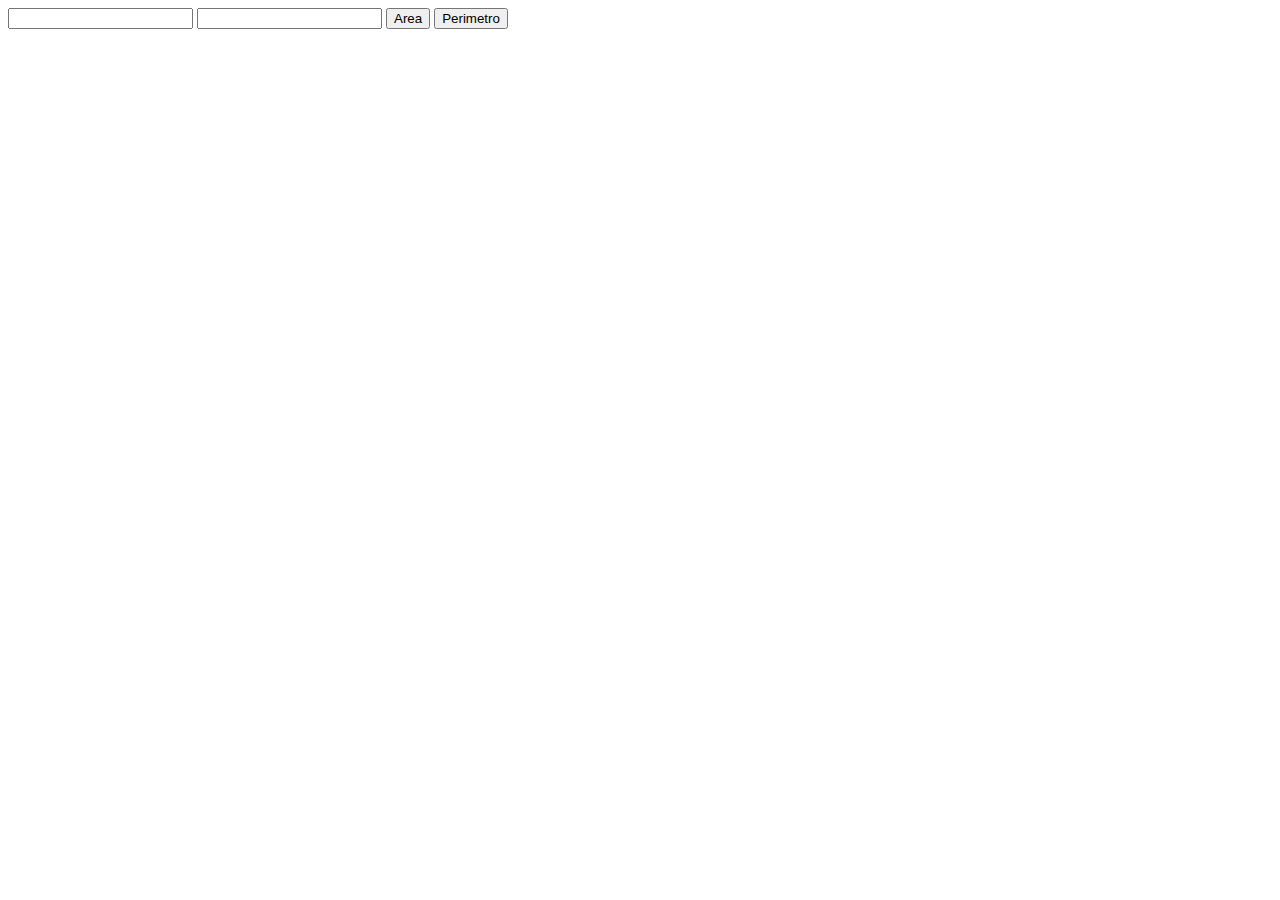
==== html/index-areayperimetro.html @ 725b6eea "Add files via upload" ====
<!DOCTYPE html>
<html lang="en">
<head>
    <meta charset="UTF-8">
    <meta name="viewport" content="width=device-width, initial-scale=1.0">
    <title>Casa</title>
    <script src="/js/area-perimetro.js"></script>
</head>
<body>
    <input type="number" id="altura">
    <input type="number" id="anchura">
    <button onclick="area();">Area</button>
    <button onclick="perimetro();">Perimetro</button>
    <p></p>
</body> 
</html>
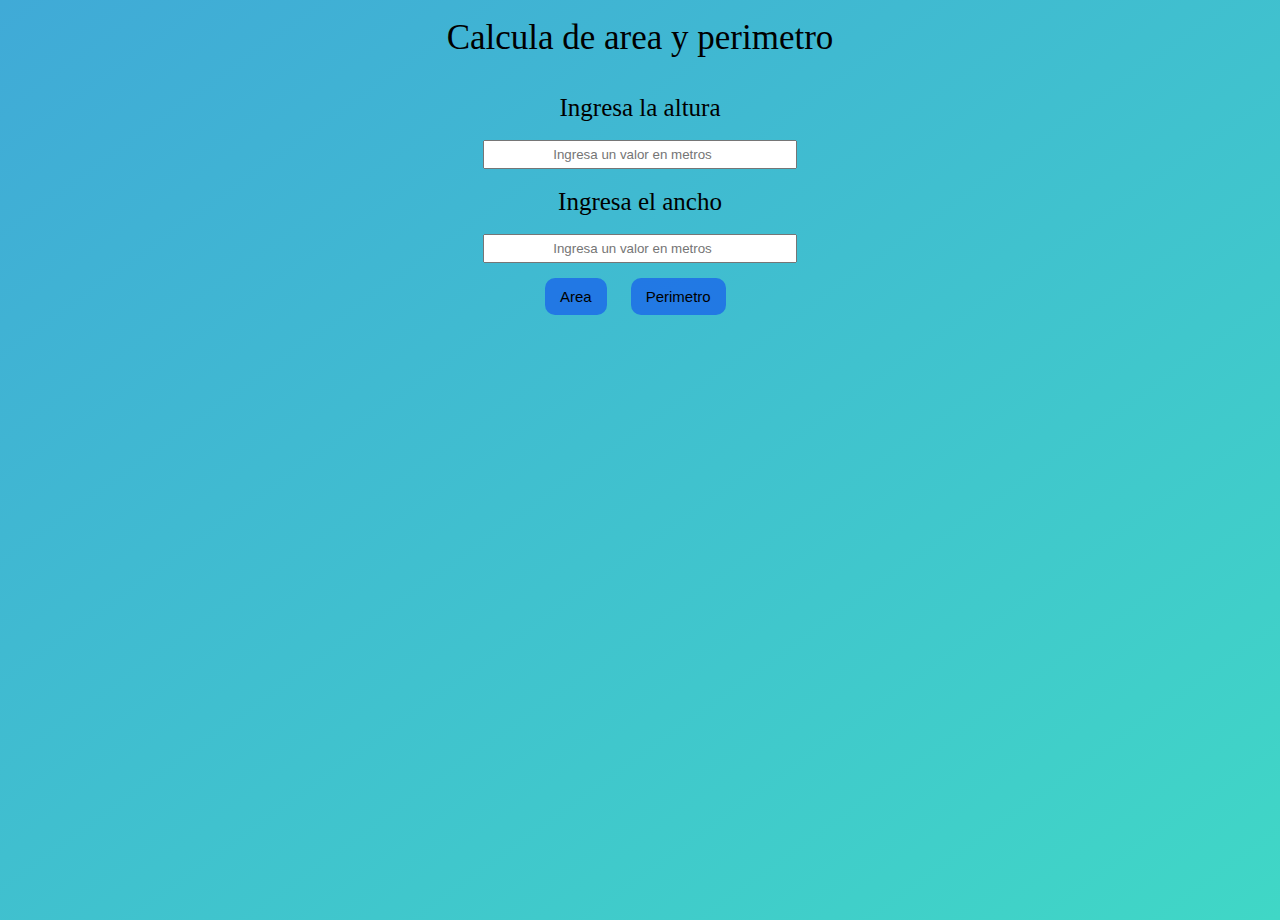
==== commit c30235f4: "Pagina de calcular el area y perimetro terminada" ====
--- a/html/index-areayperimetro.html
+++ b/html/index-areayperimetro.html
@@ -3,14 +3,28 @@
 <head>
     <meta charset="UTF-8">
     <meta name="viewport" content="width=device-width, initial-scale=1.0">
-    <title>Casa</title>
-    <script src="/js/area-perimetro.js"></script>
+    <title>Calcula el area y perimetro</title>
+    <link rel="stylesheet" href="../style/reset.css">
+    <link rel="stylesheet" href="../style/style-areayperimetro.css">
 </head>
 <body>
-    <input type="number" id="altura">
-    <input type="number" id="anchura">
-    <button onclick="area();">Area</button>
-    <button onclick="perimetro();">Perimetro</button>
-    <p></p>
+    <header>
+        <h1>
+            Calcula de area y perimetro
+        </h1>
+    </header>
+    <main>
+        <label for="altura">Ingresa la altura</label>
+        <input type="number" id="altura" placeholder="Ingresa un valor en metros">
+        <label for="anchura">Ingresa el ancho</label>
+        <input type="number" id="anchura" placeholder="Ingresa un valor en metros">
+    
+        <button class="Calcular" onclick="area();">Area</button>
+        <button class="Calcular" onclick="perimetro();">Perimetro</button>
+    
+    </main>
+    <div>
+    </div>
+    <script src="../js/area-perimetro.js"></script>
 </body> 
 </html>--- a/style/style-areayperimetro.css
+++ b/style/style-areayperimetro.css
@@ -0,0 +1,78 @@
+body{
+    background: linear-gradient(to bottom right, #40AAD7,#40D7C6);
+    width: 100vw; /* Establece el ancho del cuerpo al ancho completo de la ventana */
+    height: 100vh /* Establece la altura del cuerpo a la altura completa de la ventana */
+}
+
+h1{
+    text-align: center;
+    font-size: 35px;
+    margin: 20px;
+}
+
+main{
+    width: 940px;
+    margin: 0px auto;
+}
+
+main label,input{
+    text-align: center;
+    display: block;
+    margin: 0px auto;
+}
+
+label{
+    padding: 20px;
+    font-size: 25px;
+}
+
+input{
+    width:300px;
+    padding: 5px
+}
+
+.Calcular{
+    background-color: rgba(27, 103, 233, 0.797);
+    border-radius: 10px;
+    border: none;
+    padding: 10px 15px;
+    font-size: 15px;
+    display: inline-block;
+    margin: 15px 10px;
+    position: relative;
+    left: 365px;
+}
+
+.Calcular:hover{
+    cursor: pointer;
+    transform: scale(1.1);
+    transition: 30ms;
+}
+
+div{
+    width: 940px;
+    display: inline-block;
+    margin: 10px auto;
+    text-align: center;
+    padding: 15px;
+    font-size: 20px;
+}
+
+.regreso a{
+    text-decoration: none;
+    font-size: 15px;
+    color: black;
+}
+
+.regreso{
+    background-color: rgba(0, 123, 255, 0.507);
+    border-radius: 10px;
+    border: none;
+    padding: 10px 15px;
+    font-size: 15px;
+    display: block;
+    position: relative;
+    left:800px;
+    cursor: pointer;
+}
+
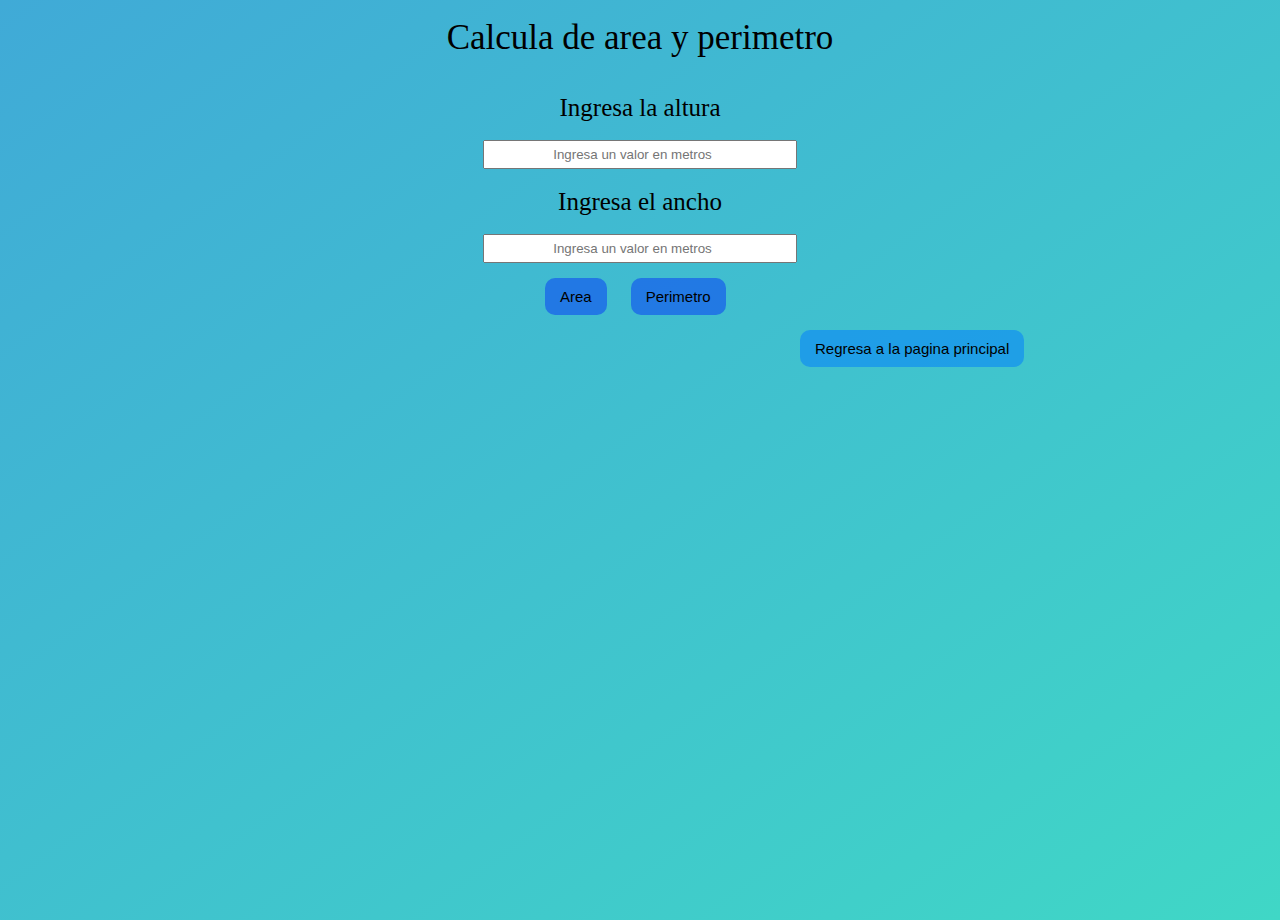
==== commit 8ff71f6c: "Index.html area y perimetro" ====
--- a/html/index-areayperimetro.html
+++ b/html/index-areayperimetro.html
@@ -23,6 +23,7 @@
         <button class="Calcular" onclick="perimetro();">Perimetro</button>
     
     </main>
+    <button class="regreso"><a href="../index.html">Regresa a la pagina principal</a></button>
     <div>
     </div>
     <script src="../js/area-perimetro.js"></script>
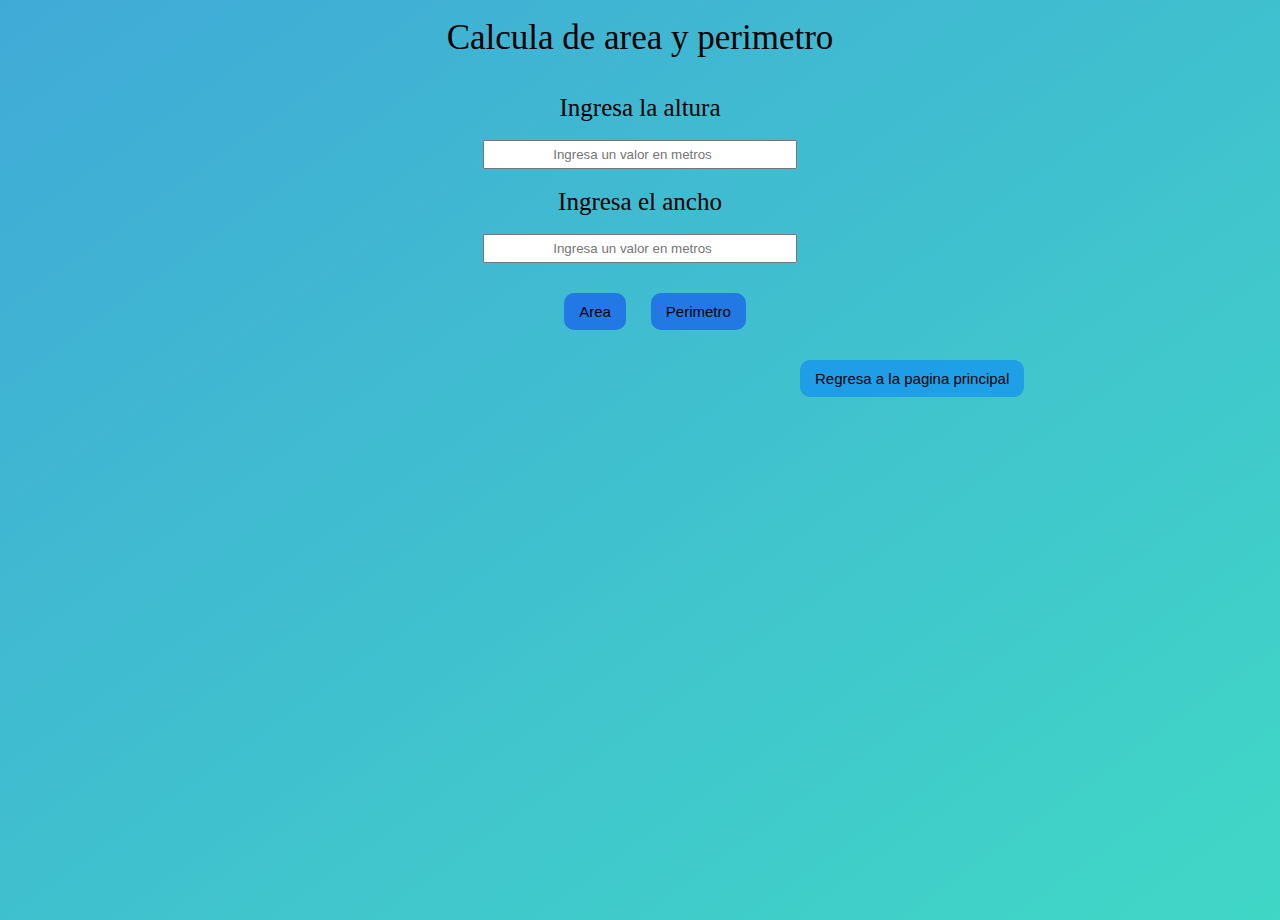
==== commit 1405d53b: "Area y perimetro" ====
--- a/html/index-areayperimetro.html
+++ b/html/index-areayperimetro.html
@@ -1,5 +1,5 @@
 <!DOCTYPE html>
-<html lang="en">
+<html lang="es">
 <head>
     <meta charset="UTF-8">
     <meta name="viewport" content="width=device-width, initial-scale=1.0">
@@ -19,9 +19,11 @@
         <label for="anchura">Ingresa el ancho</label>
         <input type="number" id="anchura" placeholder="Ingresa un valor en metros">
     
+    <div class="botones">
         <button class="Calcular" onclick="area();">Area</button>
         <button class="Calcular" onclick="perimetro();">Perimetro</button>
-    
+    </div>
+       
     </main>
     <button class="regreso"><a href="../index.html">Regresa a la pagina principal</a></button>
     <div>
--- a/style/style-areayperimetro.css
+++ b/style/style-areayperimetro.css
@@ -31,6 +31,10 @@
     padding: 5px
 }
 
+.botones{
+    margin: 0px auto;
+}
+
 .Calcular{
     background-color: rgba(27, 103, 233, 0.797);
     border-radius: 10px;
@@ -39,8 +43,6 @@
     font-size: 15px;
     display: inline-block;
     margin: 15px 10px;
-    position: relative;
-    left: 365px;
 }
 
 .Calcular:hover{
@@ -76,3 +78,37 @@
     cursor: pointer;
 }
 
+@media screen and (max-width:480px) {
+    header{
+        width: calc(100% - 45px);
+        height: 100px;
+        margin: 0px auto;
+        padding: 10px;
+        display:block;
+    }
+
+    main{
+        width: 100%;
+    }
+
+    .Calcular{
+        position: static;
+        display:inline-block;
+        font-size: 12px;
+    }
+    
+    .botones{
+        margin: 5px  auto;
+    }
+
+    div{
+        width: auto;
+        display: block;
+        margin: 0px auto;
+    }
+
+    .regreso{
+        position: static;
+        margin: 0px auto;
+    }
+}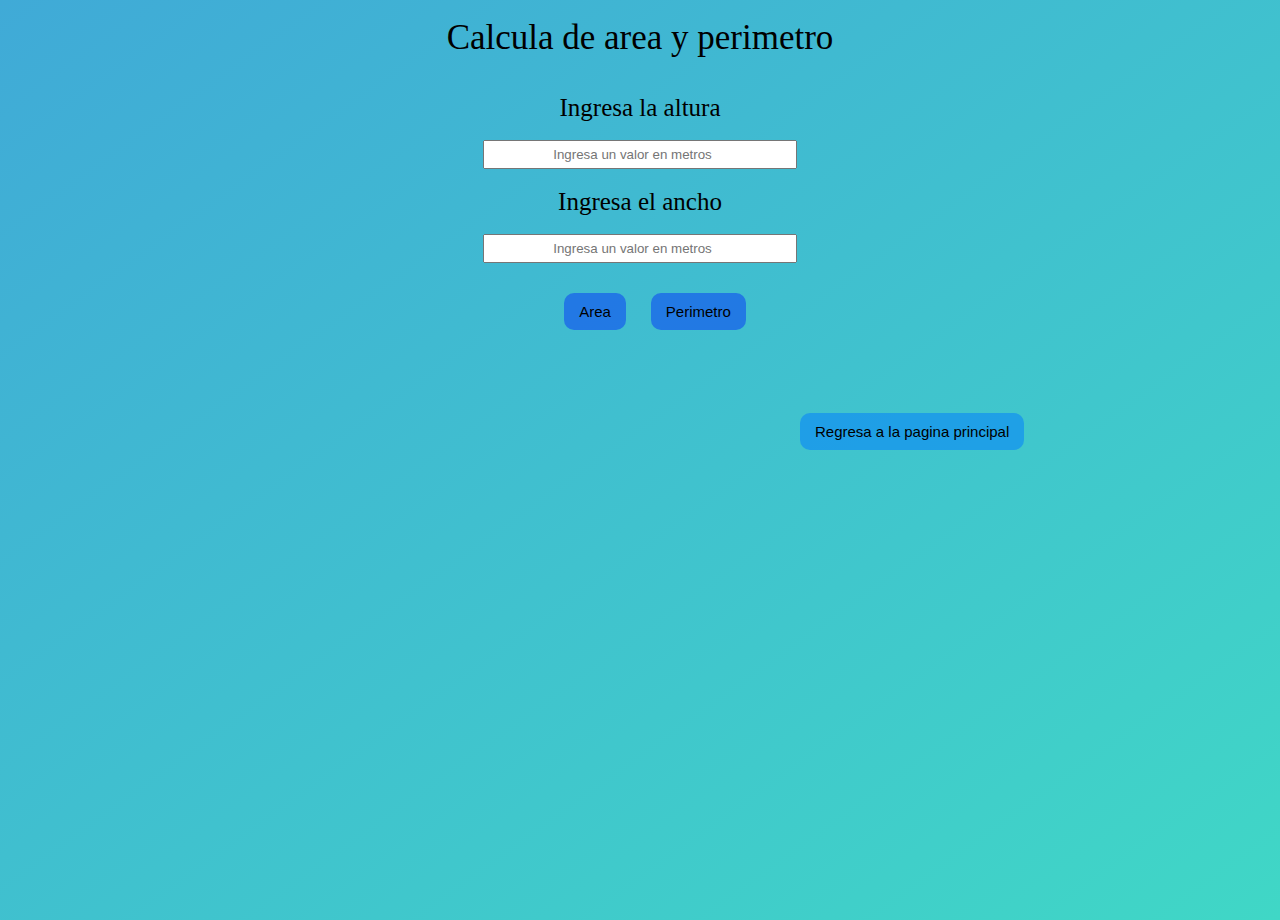
==== commit 36b060c7: "Datos añadidiso" ====
--- a/html/index-areayperimetro.html
+++ b/html/index-areayperimetro.html
@@ -23,6 +23,9 @@
         <button class="Calcular" onclick="area();">Area</button>
         <button class="Calcular" onclick="perimetro();">Perimetro</button>
     </div>
+    <div id="resultado">
+
+    </div>
        
     </main>
     <button class="regreso"><a href="../index.html">Regresa a la pagina principal</a></button>
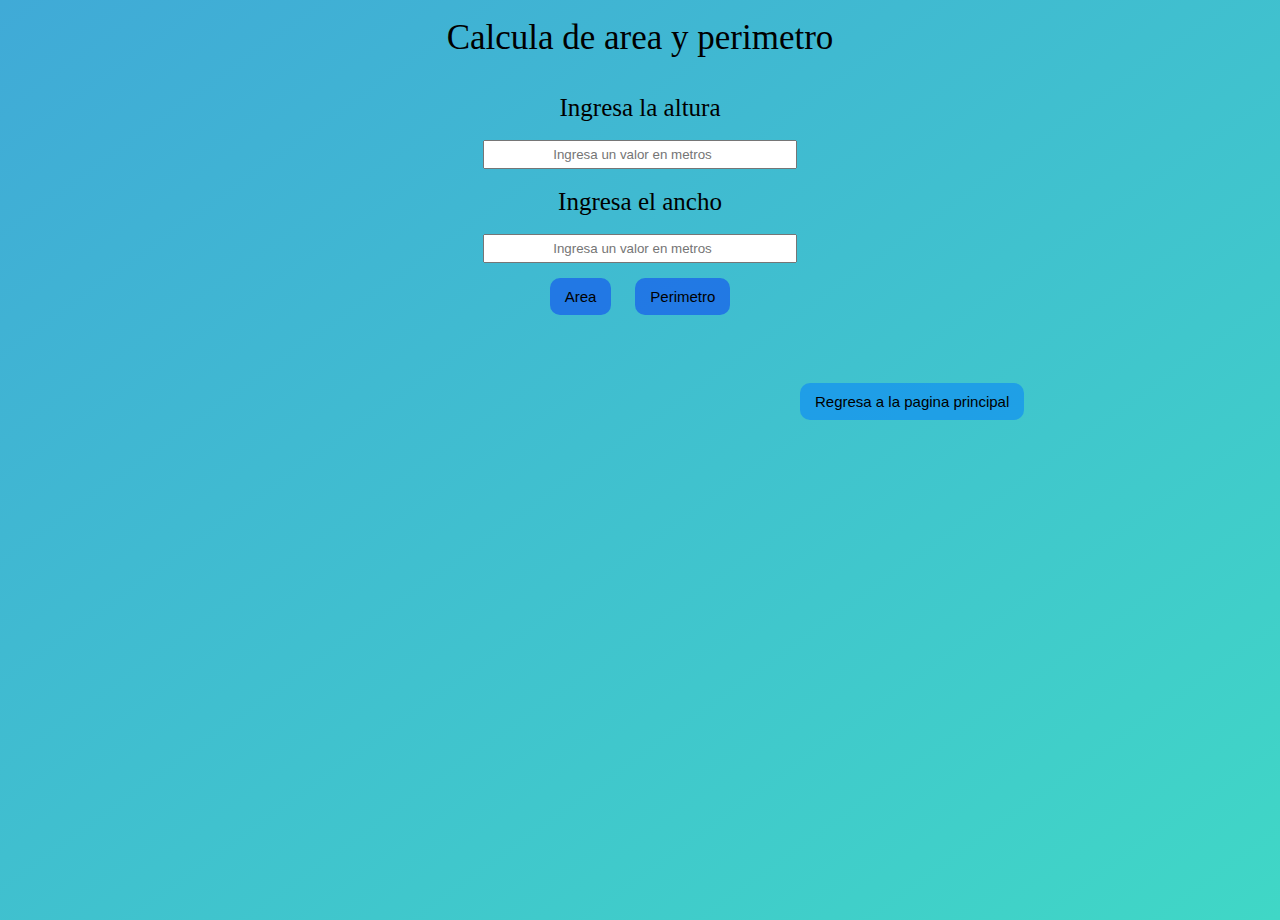
==== commit 360ca9a5: "Pagina completa css" ====
--- a/html/index-areayperimetro.html
+++ b/html/index-areayperimetro.html
@@ -24,13 +24,10 @@
         <button class="Calcular" onclick="perimetro();">Perimetro</button>
     </div>
     <div id="resultado">
-
     </div>
        
     </main>
     <button class="regreso"><a href="../index.html">Regresa a la pagina principal</a></button>
-    <div>
-    </div>
     <script src="../js/area-perimetro.js"></script>
 </body> 
 </html>--- a/style/style-areayperimetro.css
+++ b/style/style-areayperimetro.css
@@ -13,6 +13,7 @@
 main{
     width: 940px;
     margin: 0px auto;
+    text-align: center;
 }
 
 main label,input{
@@ -51,7 +52,7 @@
     transition: 30ms;
 }
 
-div{
+#resultado{
     width: 940px;
     display: inline-block;
     margin: 10px auto;
@@ -101,7 +102,7 @@
         margin: 5px  auto;
     }
 
-    div{
+    #resultado{
         width: auto;
         display: block;
         margin: 0px auto;
